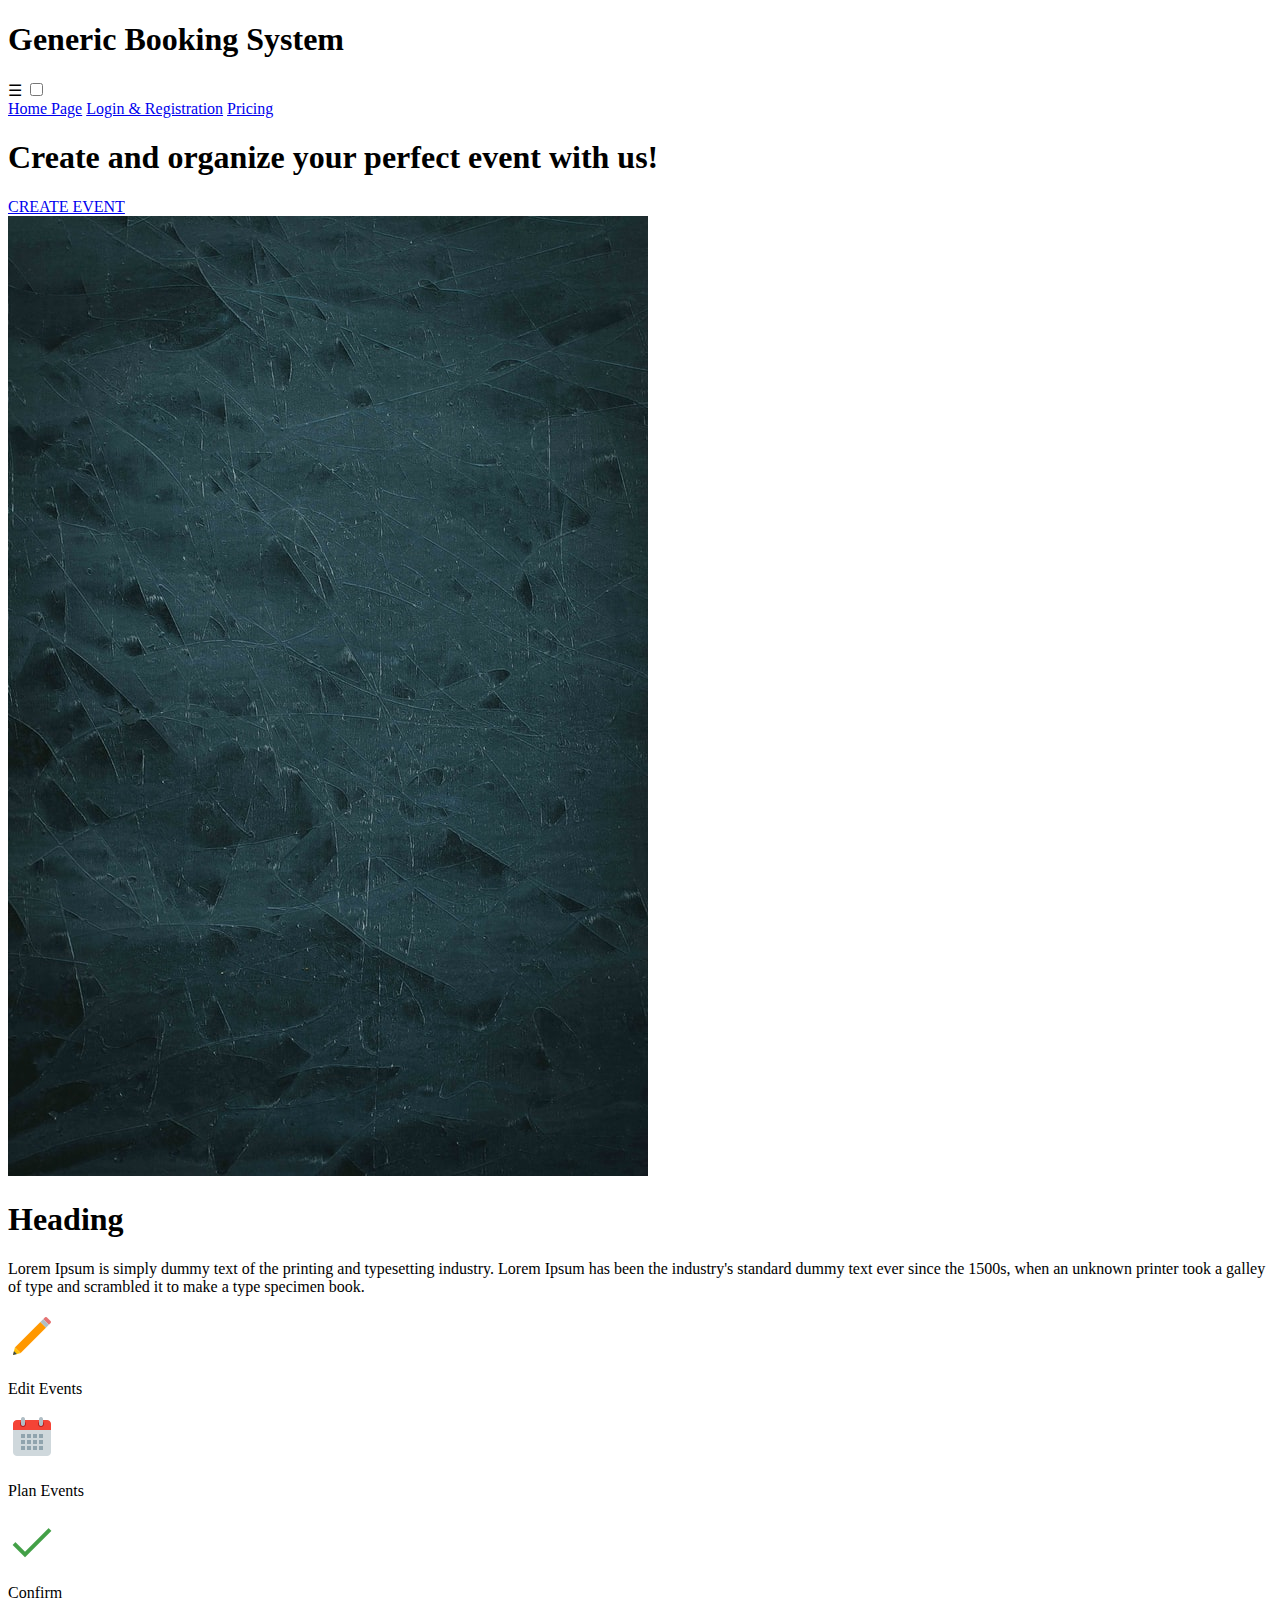
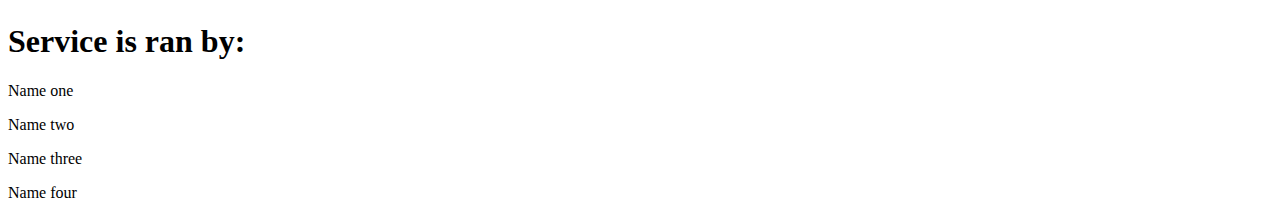
==== System/index.html @ 6de17bfc "Add files via upload" ====
<!DOCTYPE html>
<html lang="en">

<head>
    <meta charset="UTF-8">
    <meta name="viewport" content="width=device-width, initial-scale=1.0">
    <title>Generic System</title>
    <link rel="stylesheet" href="styles/style.css">
</head>

<body>
    <div class="nav">
        <div class="ele">
           
        
        <h1 class="logo">Generic Booking System</h1>
        <label for="toggle">&#9776;</label>
        <input type="checkbox" name="" id="toggle">
        
        <div class="menu">
            <a href="index.html">Home Page</a>
            <a href="login.html">Login & Registration</a>
            <a href="price.html">Pricing</a>
            
        </div>
    </div>
    </div>


<section class="one">
    <div class="container">
    <h1 class="title">Create and organize 
        <span>your perfect event with us!</span>
    </h1>
<a href="login.html" class="button">CREATE EVENT</a>
</div>
</section>

<section class="two">
    <div class="container2">
        <img src="images/bg2.jpg" alt="">
        <div class="containerIn">
        <h1>Heading</h1>
        <p>Lorem Ipsum is simply dummy text of the printing and 
        typesetting industry. Lorem Ipsum has been the industry's standard dummy text ever since the 1500s, when an unknown 
        printer took a galley of type and scrambled it to make a type specimen book.</p>
        <div class="box"><img src="images/icon.png" alt=""><p>Edit Events</p></div>
        <div class="box"><img src="images/icon2.png" alt=""><p>Plan Events</p></div>
        <div class="box"><img src="images/icon3.png" alt=""><p>Confirm</p></div>
    </div>
</div>
</section>
<footer class="footer">
    <h1>Service is ran by:</h1>
    <p>Name one</p>
    <p>Name two</p>
    <p>Name three</p>
    <p>Name four</p>
</footer>


</body>
</html>



<!-- https://billetto.co.uk/l/event-booking-system  WEBSITE EXAMPLE-->
<!-- https://unsplash.com/photos/q10VITrVYUM SECTION 1 IMAGE -->
<!-- https://unsplash.com/photos/qeJMESSPO4Q -->
<!-- https://unsplash.com/photos/cvUIv9j5wDg -->
<!-- https://unsplash.com/photos/Kim9COAIEGc TEXTURE -->

<!-- <!DOCTYPE html>
<html lang="en">

<head>
    <meta charset="UTF-8">
    <meta name="viewport" content="width=device-width, initial-scale=1.0">
    <link rel="stylesheet" href="styles/style.css">
    <title>Vaporizet</title>
</head>

<body>
    <header>
       <img src="images/logo.png" alt="VapeSiteLogo" class="logo">
       <p>VapeSites.com</p>
        <nav>
            <ul>
                <li><a href="">Home</a></li>
                <li><a href="">About</a></li>
                <li><a href="">Contact</a></li>
            </ul>
        </nav>
    </header>
    <section class="home-one">
        <h1>Home-Box-1</h1>
        
    </section>

    <section class="home-two">
        <h1>Home-box-2</h1>
    </section>
    <section class="home-three">
        <h1>Home-box-3</h1>

    </section>

    <footer>
        <h1>Footer-box</h1>
    </footer>


</body>

</html>
https://unsplash.com/photos/Iq6N7uEXHpw -->
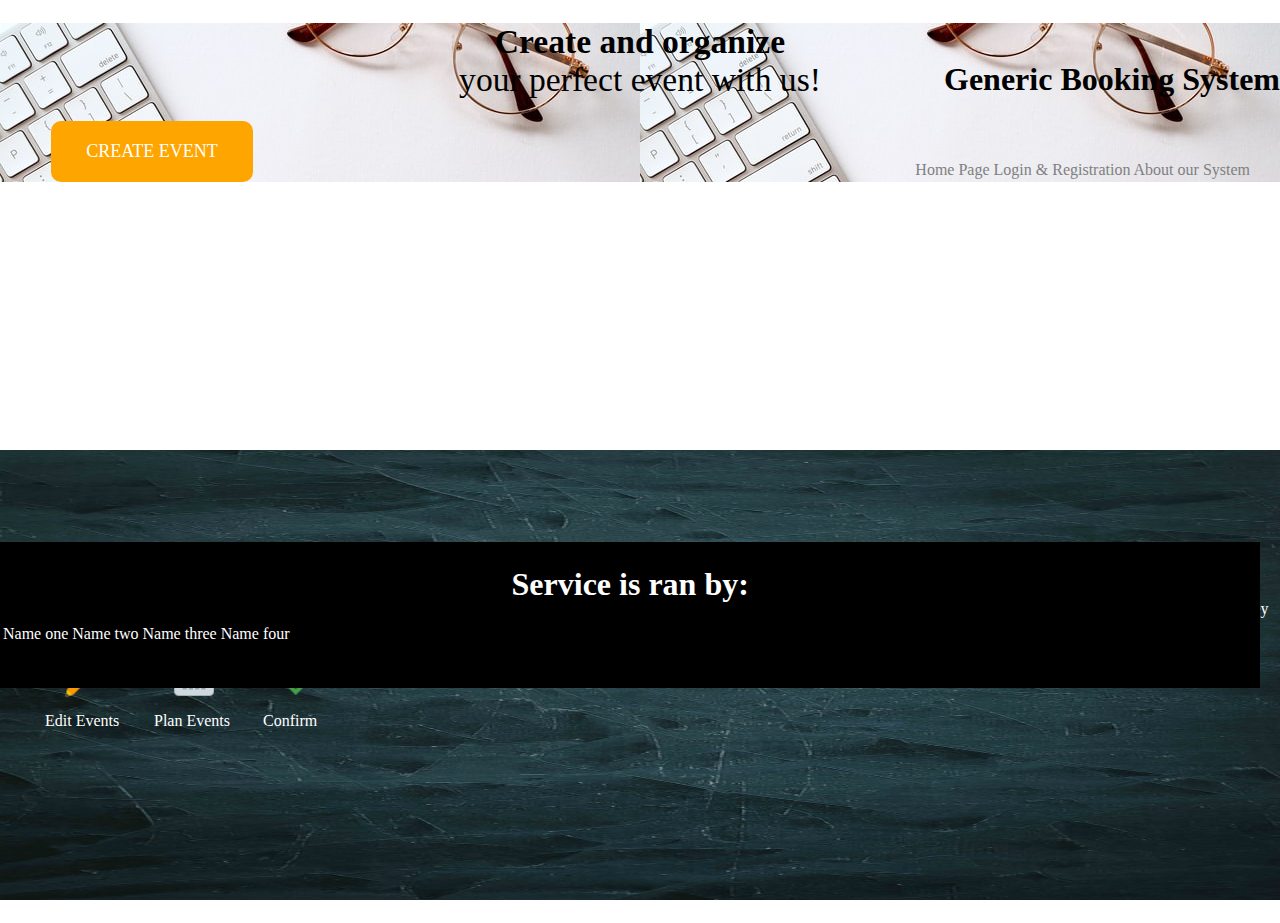
==== commit 3e809e82: "2" ====
--- a/System/index.html
+++ b/System/index.html
@@ -20,7 +20,7 @@
         <div class="menu">
             <a href="index.html">Home Page</a>
             <a href="login.html">Login & Registration</a>
-            <a href="price.html">Pricing</a>
+            <a href="price.html">About our System</a>
             
         </div>
     </div>
--- a/System/styles/style.css
+++ b/System/styles/style.css
@@ -0,0 +1,117 @@
+/* NAVIGATION */
+@import url("nav.css");
+/* SECTION 1  */
+
+.one {
+    background-image: url(../images/bg1.jpg);
+}
+
+.container {
+width: 92%;
+margin: 0 auto;
+}
+
+.title{
+font-size: 2.1rem;
+text-align: center;
+}
+
+.title span {
+    font-weight: 300;
+    display: block;
+}
+
+/* BUTTONS */
+
+.button{
+    
+    font-size: 18px;
+    text-decoration: none;
+    border-width: 2px;
+    color: white;
+    padding: 20px 35px;
+    display: inline-block;
+    border-radius: 10px;
+    background-color: orange;
+   
+}
+/* SECTION 2  */
+
+
+.container2{
+    z-index: -2;
+    position: absolute;
+    width: 100%;
+    margin: 0 auto;
+   
+    height: 400px;
+    top: 50%;
+}
+.container2 img{
+    position: absolute;
+    width: 100%;
+    height: 450px;
+}
+.containerIn {
+    padding: 0;
+    
+    /* border: solid; */
+    position: absolute;
+    padding: 10px;
+    top: 15%;
+    
+}
+
+.container2 h1,p {
+   text-align: center;
+   color: white;
+}
+.box{
+    /* border: solid; */
+    padding-left:5px;
+    width: 100px;
+    height: 80px;
+    display: inline-block;
+    
+    
+}
+.box img {
+    width: 50px;
+    height: 50px;
+    padding-left: 45px;
+    padding-bottom: 20px;
+    margin: 0;
+}
+.box p {
+    
+ position: absolute;
+ bottom: 0;
+ color: white;
+ padding: 1px 0 0 30px;
+ /* padding-left: 25px */
+ 
+;
+    
+}
+footer {
+    position: relative;
+    border: solid;
+    height: 140px;
+    width:98%;
+    background-color: black;
+    top: 40%;
+    
+}
+footer h1 {
+    color: white;
+    text-align: center;
+}
+footer p {
+    display: inline;
+    
+}
+@media only screen and (max-width : 500px){
+    /* NAVIGATION */
+    
+}
+  --- a/System/styles/style.css
+++ b/System/styles/style.css
@@ -0,0 +1,117 @@
+/* NAVIGATION */
+@import url("nav.css");
+/* SECTION 1  */
+
+.one {
+    background-image: url(../images/bg1.jpg);
+}
+
+.container {
+width: 92%;
+margin: 0 auto;
+}
+
+.title{
+font-size: 2.1rem;
+text-align: center;
+}
+
+.title span {
+    font-weight: 300;
+    display: block;
+}
+
+/* BUTTONS */
+
+.button{
+    
+    font-size: 18px;
+    text-decoration: none;
+    border-width: 2px;
+    color: white;
+    padding: 20px 35px;
+    display: inline-block;
+    border-radius: 10px;
+    background-color: orange;
+   
+}
+/* SECTION 2  */
+
+
+.container2{
+    z-index: -2;
+    position: absolute;
+    width: 100%;
+    margin: 0 auto;
+   
+    height: 400px;
+    top: 50%;
+}
+.container2 img{
+    position: absolute;
+    width: 100%;
+    height: 450px;
+}
+.containerIn {
+    padding: 0;
+    
+    /* border: solid; */
+    position: absolute;
+    padding: 10px;
+    top: 15%;
+    
+}
+
+.container2 h1,p {
+   text-align: center;
+   color: white;
+}
+.box{
+    /* border: solid; */
+    padding-left:5px;
+    width: 100px;
+    height: 80px;
+    display: inline-block;
+    
+    
+}
+.box img {
+    width: 50px;
+    height: 50px;
+    padding-left: 45px;
+    padding-bottom: 20px;
+    margin: 0;
+}
+.box p {
+    
+ position: absolute;
+ bottom: 0;
+ color: white;
+ padding: 1px 0 0 30px;
+ /* padding-left: 25px */
+ 
+;
+    
+}
+footer {
+    position: relative;
+    border: solid;
+    height: 140px;
+    width:98%;
+    background-color: black;
+    top: 40%;
+    
+}
+footer h1 {
+    color: white;
+    text-align: center;
+}
+footer p {
+    display: inline;
+    
+}
+@media only screen and (max-width : 500px){
+    /* NAVIGATION */
+    
+}
+  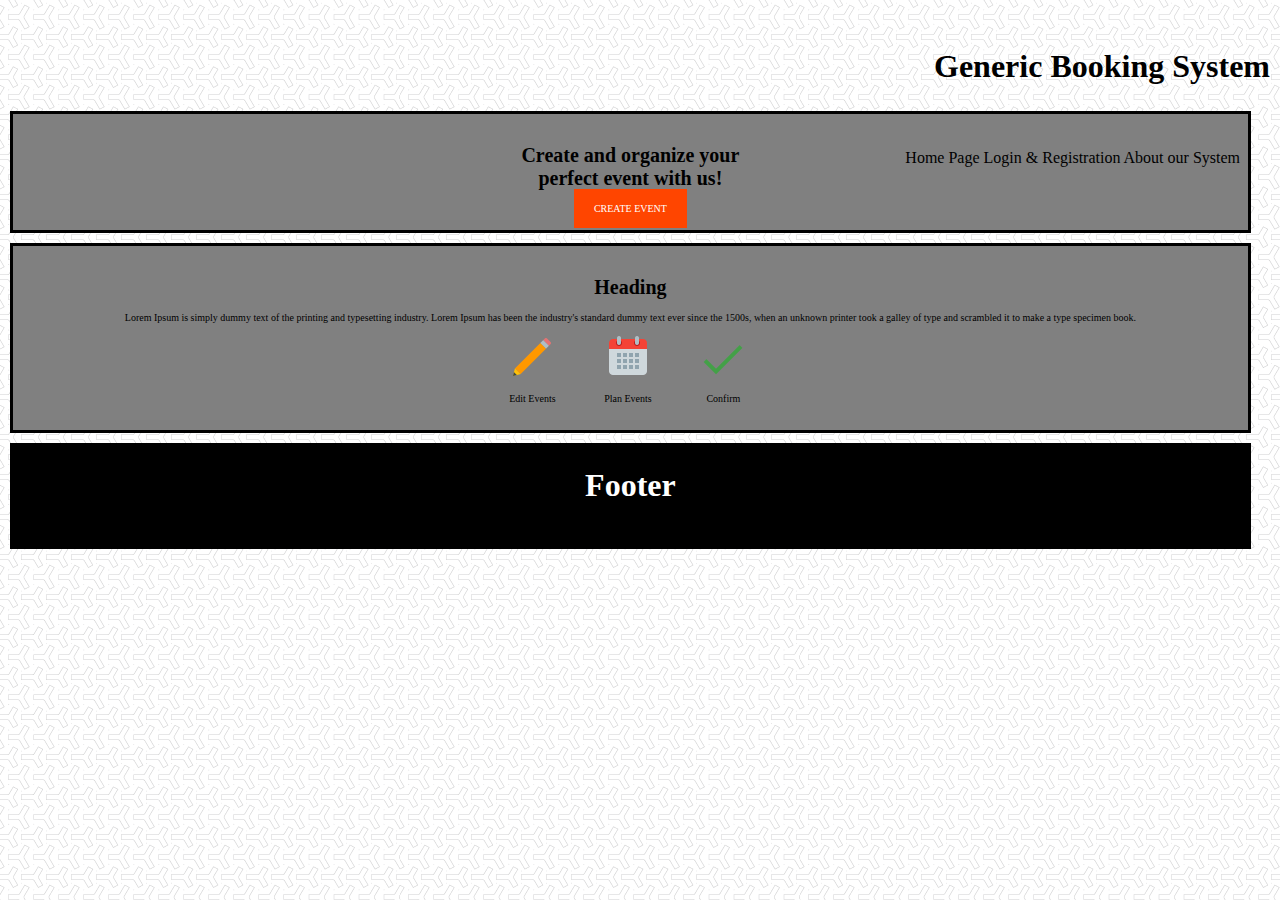
==== commit 4da6ae9c: "simple" ====
--- a/System/index.html
+++ b/System/index.html
@@ -20,14 +20,54 @@
         <div class="menu">
             <a href="index.html">Home Page</a>
             <a href="login.html">Login & Registration</a>
-            <a href="price.html">About our System</a>
+            <a href="about.html">About our System</a>
             
         </div>
     </div>
     </div>
+    <div class="cBox">
+        <div class="container">
+            <h1 class="title">Create and organize 
+                your<br> perfect event with us!
+            </h1>
+        <a href="login.html" class="button">CREATE EVENT</a>
+        </div>
+        
+            </div>
+            </div>
+<div class="cBox">
+<div class="container">
+    
+    
+    <h1>Heading</h1>
+    <p>Lorem Ipsum is simply dummy text of the printing and 
+    typesetting industry. Lorem Ipsum has been the industry's standard dummy text ever since the 1500s, when an unknown 
+    printer took a galley of type and scrambled it to make a type specimen book.</p>
+    <div class="box"><img src="images/icon.png" alt=""><p>Edit Events</p></div>
+    <div class="box"><img src="images/icon2.png" alt=""><p>Plan Events</p></div>
+    <div class="box"><img src="images/icon3.png" alt=""><p>Confirm</p></div>
 
 
-<section class="one">
+
+
+</div>
+</div>
+<div class="cBoxF">
+    <div class="containerF">
+
+<h1>Footer</h1>
+    </div>
+</div>    
+
+
+
+
+
+
+
+</body>
+</html>
+<!-- <section class="one">
     <div class="container">
     <h1 class="title">Create and organize 
         <span>your perfect event with us!</span>
@@ -56,11 +96,10 @@
     <p>Name two</p>
     <p>Name three</p>
     <p>Name four</p>
-</footer>
+</footer> -->
 
 
-</body>
-</html>
+
 
 
 
--- a/System/styles/style.css
+++ b/System/styles/style.css
@@ -1,117 +1,36 @@
-/* NAVIGATION */
-@import url("nav.css");
-/* SECTION 1  */
+@import url("nav.css"); 
+@import url("body.css"); 
 
-.one {
-    background-image: url(../images/bg1.jpg);
+.box {display: inline-block;
+padding-left: 20px;
+padding-right: 25px;
 }
-
-.container {
-width: 92%;
-margin: 0 auto;
-}
-
-.title{
-font-size: 2.1rem;
-text-align: center;
-}
-
-.title span {
-    font-weight: 300;
-    display: block;
-}
-
-/* BUTTONS */
-
-.button{
-    
-    font-size: 18px;
+.button {
+    background-color: orangered;
+    color: white;
+    padding: 14px 20px;
+    margin: 40px 0;
+    border: none;
+    cursor: pointer;
+    width: 100%;
     text-decoration: none;
-    border-width: 2px;
-    color: white;
-    padding: 20px 35px;
-    display: inline-block;
-    border-radius: 10px;
-    background-color: orange;
-   
-}
-/* SECTION 2  */
-
-
-.container2{
-    z-index: -2;
-    position: absolute;
-    width: 100%;
-    margin: 0 auto;
-   
-    height: 400px;
-    top: 50%;
-}
-.container2 img{
-    position: absolute;
-    width: 100%;
-    height: 450px;
-}
-.containerIn {
-    padding: 0;
-    
-    /* border: solid; */
-    position: absolute;
-    padding: 10px;
-    top: 15%;
     
 }
-
-.container2 h1,p {
-   text-align: center;
-   color: white;
+.cBox {background-color: gray);
+text-align: center;}
+.cBoxF{
+    background-color: black;
+    width: 98%;
+    border: solid;
+    margin-top: 10px;
+    height: 100px;
 }
-.box{
-    /* border: solid; */
-    padding-left:5px;
-    width: 100px;
-    height: 80px;
-    display: inline-block;
+.cBoxF h1 {
+    color: white;
+    text-align: center;
+}
+@media only screen and (max-width : 500px){
     
     
 }
-.box img {
-    width: 50px;
-    height: 50px;
-    padding-left: 45px;
-    padding-bottom: 20px;
-    margin: 0;
-}
-.box p {
-    
- position: absolute;
- bottom: 0;
- color: white;
- padding: 1px 0 0 30px;
- /* padding-left: 25px */
- 
-;
-    
-}
-footer {
-    position: relative;
-    border: solid;
-    height: 140px;
-    width:98%;
-    background-color: black;
-    top: 40%;
-    
-}
-footer h1 {
-    color: white;
-    text-align: center;
-}
-footer p {
-    display: inline;
-    
-}
-@media only screen and (max-width : 500px){
-    /* NAVIGATION */
-    
-}
   --- a/System/styles/style.css
+++ b/System/styles/style.css
@@ -1,117 +1,36 @@
-/* NAVIGATION */
-@import url("nav.css");
-/* SECTION 1  */
+@import url("nav.css"); 
+@import url("body.css"); 
 
-.one {
-    background-image: url(../images/bg1.jpg);
+.box {display: inline-block;
+padding-left: 20px;
+padding-right: 25px;
 }
-
-.container {
-width: 92%;
-margin: 0 auto;
-}
-
-.title{
-font-size: 2.1rem;
-text-align: center;
-}
-
-.title span {
-    font-weight: 300;
-    display: block;
-}
-
-/* BUTTONS */
-
-.button{
-    
-    font-size: 18px;
+.button {
+    background-color: orangered;
+    color: white;
+    padding: 14px 20px;
+    margin: 40px 0;
+    border: none;
+    cursor: pointer;
+    width: 100%;
     text-decoration: none;
-    border-width: 2px;
-    color: white;
-    padding: 20px 35px;
-    display: inline-block;
-    border-radius: 10px;
-    background-color: orange;
-   
-}
-/* SECTION 2  */
-
-
-.container2{
-    z-index: -2;
-    position: absolute;
-    width: 100%;
-    margin: 0 auto;
-   
-    height: 400px;
-    top: 50%;
-}
-.container2 img{
-    position: absolute;
-    width: 100%;
-    height: 450px;
-}
-.containerIn {
-    padding: 0;
-    
-    /* border: solid; */
-    position: absolute;
-    padding: 10px;
-    top: 15%;
     
 }
-
-.container2 h1,p {
-   text-align: center;
-   color: white;
+.cBox {background-color: gray);
+text-align: center;}
+.cBoxF{
+    background-color: black;
+    width: 98%;
+    border: solid;
+    margin-top: 10px;
+    height: 100px;
 }
-.box{
-    /* border: solid; */
-    padding-left:5px;
-    width: 100px;
-    height: 80px;
-    display: inline-block;
+.cBoxF h1 {
+    color: white;
+    text-align: center;
+}
+@media only screen and (max-width : 500px){
     
     
 }
-.box img {
-    width: 50px;
-    height: 50px;
-    padding-left: 45px;
-    padding-bottom: 20px;
-    margin: 0;
-}
-.box p {
-    
- position: absolute;
- bottom: 0;
- color: white;
- padding: 1px 0 0 30px;
- /* padding-left: 25px */
- 
-;
-    
-}
-footer {
-    position: relative;
-    border: solid;
-    height: 140px;
-    width:98%;
-    background-color: black;
-    top: 40%;
-    
-}
-footer h1 {
-    color: white;
-    text-align: center;
-}
-footer p {
-    display: inline;
-    
-}
-@media only screen and (max-width : 500px){
-    /* NAVIGATION */
-    
-}
   